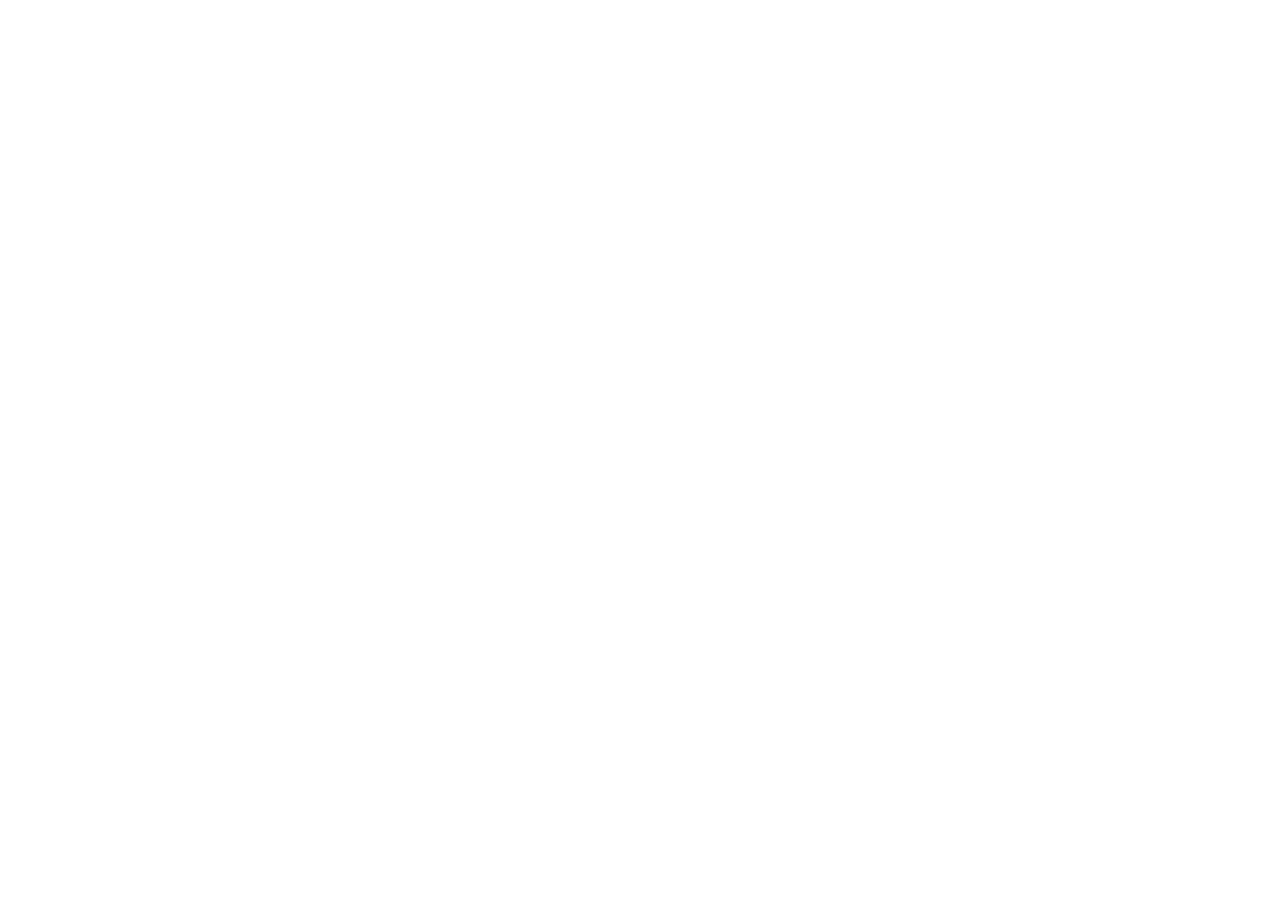
==== pages/index.html @ 4321e48a "Homework 307.1" ====
<!DOCTYPE html>
<html lang="en">
<head>
    <meta charset="UTF-8">
    <meta name="viewport" content="width=device-width, initial-scale=1.0">
    <title>Document</title>
</head>
<body>
    
</body>
</html>
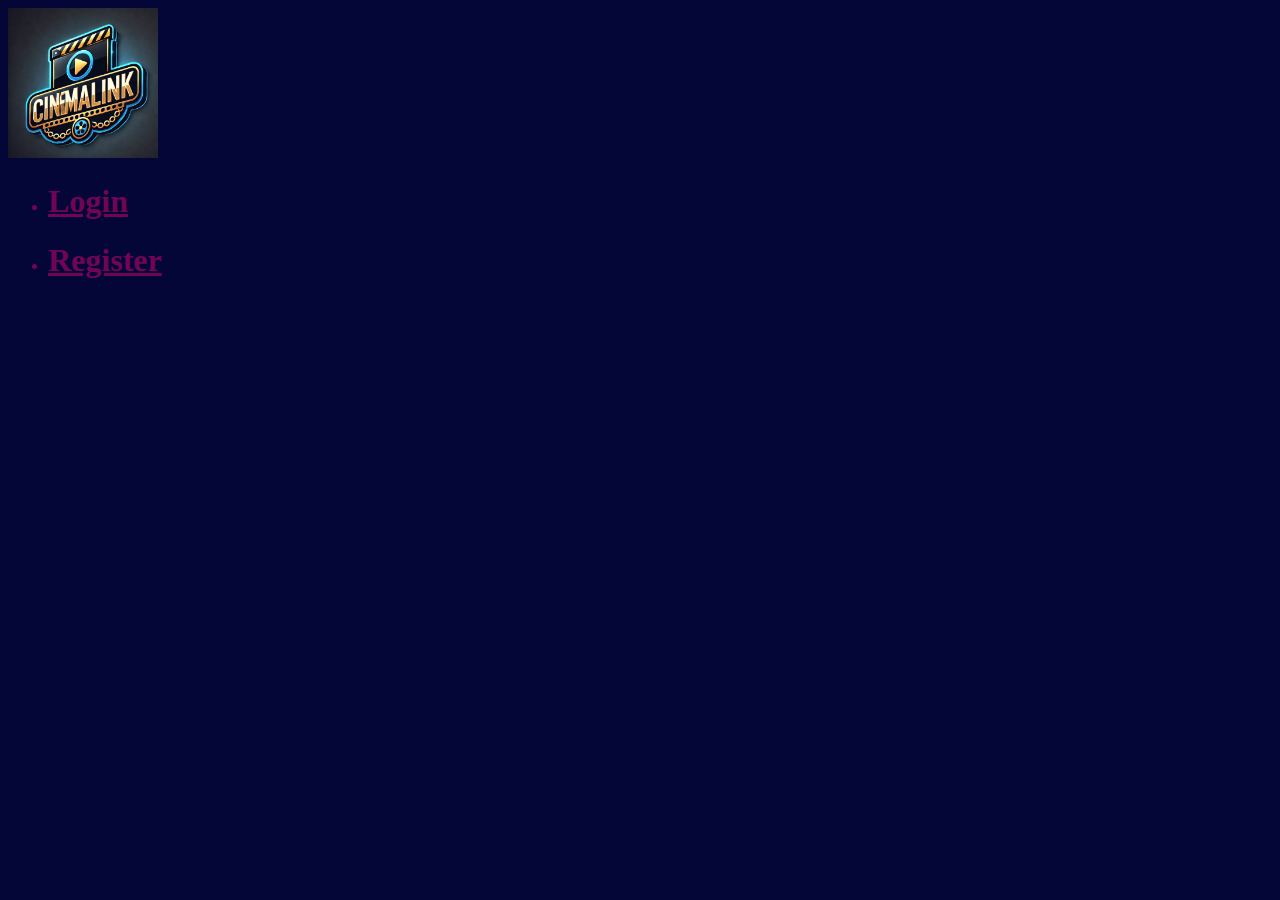
==== commit 98b9cbd0: "First draft" ====
--- a/pages/index.html
+++ b/pages/index.html
@@ -1,11 +1,30 @@
 <!DOCTYPE html>
 <html lang="en">
+
 <head>
     <meta charset="UTF-8">
     <meta name="viewport" content="width=device-width, initial-scale=1.0">
     <title>Document</title>
+    <link rel="stylesheet" href="../styles/style.css">
 </head>
+
 <body>
-    
+    <header>
+        <img src="../images/Cinemalink.webp" alt="CinemaLink logo" width="150px">
+    </header>
+    <ul>
+        <a href="../pages/login.html">
+            <li>
+                <h1>Login</h1>
+            </li>
+        </a>
+        <a href="../pages/register.html">
+            <li>
+                <h1>Register</h1>
+            </li>
+        </a>
+    </ul>
+
 </body>
+
 </html>--- a/styles/style.css
+++ b/styles/style.css
@@ -0,0 +1,28 @@
+body{
+    background-color: #030637;
+    color: #720455;
+}
+a{
+    color: #720455;
+}
+h3{
+    margin-top: 3px;
+   margin-bottom: 3px; 
+}
+
+input{
+    background-color: #777777;
+    color: whitesmoke;    
+}
+input::placeholder{
+    color: whitesmoke;
+}
+
+.imgShowPassword{
+    position: relative;
+    right: 25px;
+    top: 6px;
+}
+.inputPassport{
+    padding-right: 25px;
+}
